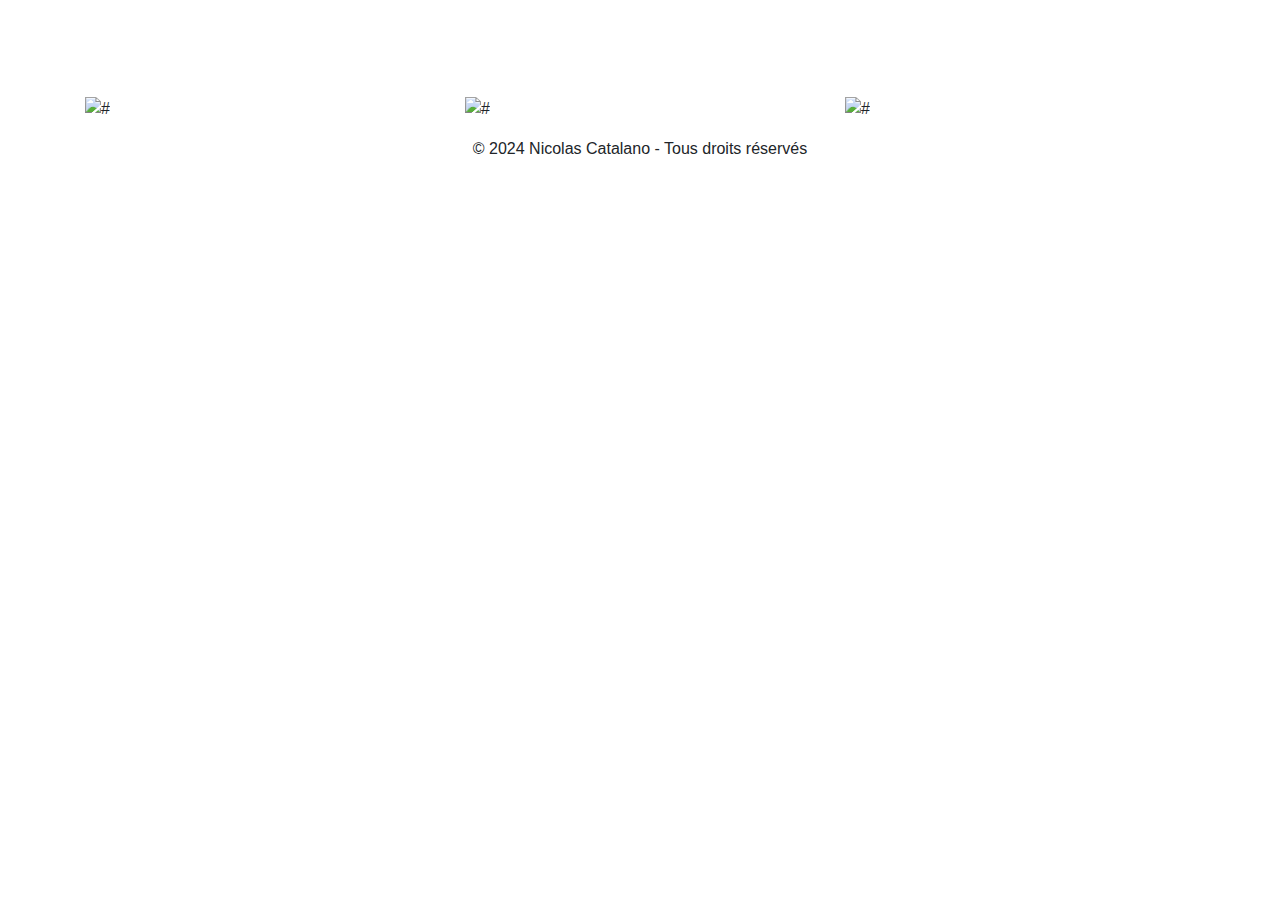
==== index.html @ f651ff31 "petit squelette" ====
<!DOCTYPE html>
<html lang="fr">
<head>
    <meta charset="UTF-8">
    <meta name="viewport" content="width=device-width, initial-scale=1.0">
    <title>Mon Portfolio Photographique</title>
    <link rel="stylesheet" href="https://stackpath.bootstrapcdn.com/bootstrap/4.5.2/css/bootstrap.min.css">
    <link rel="stylesheet" href="styles.css"> 
</head>
<body>
    <header class="text-center py-5">
    </header>
    
    <main>
        <section class="gallery">
            <div class="container">
                <div class="row">
                    <!-- images -->
                    <div class="col-md-4">
                        <img src="#" alt="#" class="img-fluid">
                    </div>
                    <div class="col-md-4">
                        <img src="#" alt="#" class="img-fluid">
                    </div>
                    <div class="col-md-4">
                        <img src="#" alt="#" class="img-fluid">
                    </div>
                    <!-- plus d'images ici -->
                </div>
            </div>
        </section>
    </main>

    <footer class="text-center py-3">
        <p>&copy; 2024 Nicolas Catalano - Tous droits réservés</p>
    </footer>

    <script src="https://code.jquery.com/jquery-3.5.1.slim.min.js"></script>
    <script src="https://cdn.jsdelivr.net/npm/@popperjs/core@2.11.6/dist/umd/popper.min.js"></script>
    <script src="https://stackpath.bootstrapcdn.com/bootstrap/4.5.2/js/bootstrap.min.js"></script>
    <script src="script.js"></script> 
</body>
</html>
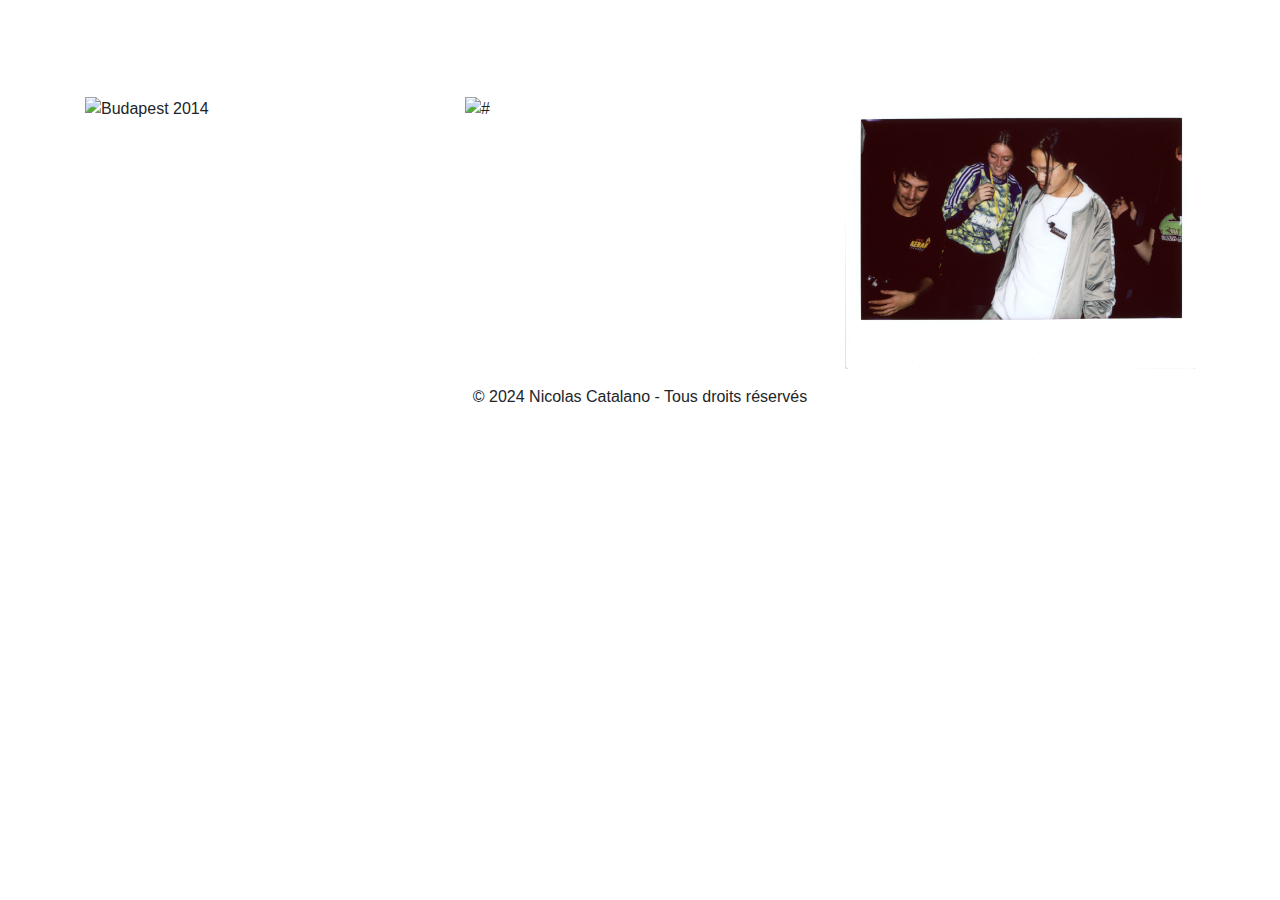
==== commit 4e51c3b5: "1er test photos" ====
--- a/index.html
+++ b/index.html
@@ -17,13 +17,13 @@
                 <div class="row">
                     <!-- images -->
                     <div class="col-md-4">
-                        <img src="#" alt="#" class="img-fluid">
+                        <img src="/Images/buda_012_copie.jpg" alt="Budapest 2014" class="img-fluid">
                     </div>
                     <div class="col-md-4">
-                        <img src="#" alt="#" class="img-fluid">
+                        <img src="/Images/ath001 copie.jpg" alt="#" class="img-fluid">
                     </div>
                     <div class="col-md-4">
-                        <img src="#" alt="#" class="img-fluid">
+                        <img src="Images/pola choco007E.jpg" alt="#" class="img-fluid">
                     </div>
                     <!-- plus d'images ici -->
                 </div>
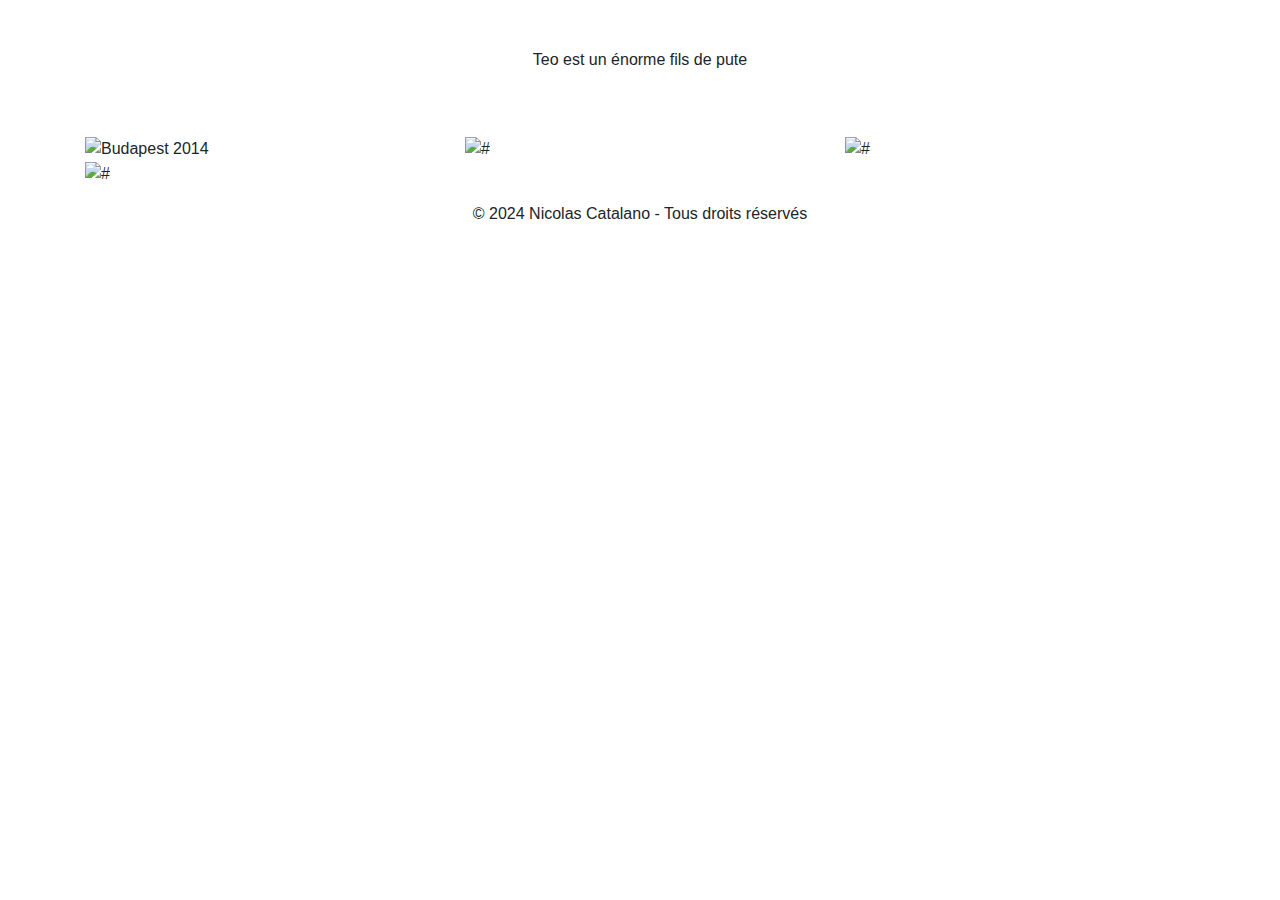
==== commit 8cb0d8f3: "Deuxième test réglages des tailles" ====
--- a/index.html
+++ b/index.html
@@ -3,12 +3,13 @@
 <head>
     <meta charset="UTF-8">
     <meta name="viewport" content="width=device-width, initial-scale=1.0">
-    <title>Mon Portfolio Photographique</title>
+    <title>Nicolas Catalano </title>
     <link rel="stylesheet" href="https://stackpath.bootstrapcdn.com/bootstrap/4.5.2/css/bootstrap.min.css">
     <link rel="stylesheet" href="styles.css"> 
 </head>
 <body>
     <header class="text-center py-5">
+        <p>Teo est un énorme fils de pute</p>
     </header>
     
     <main>
@@ -17,13 +18,16 @@
                 <div class="row">
                     <!-- images -->
                     <div class="col-md-4">
-                        <img src="/Images/buda_012_copie.jpg" alt="Budapest 2014" class="img-fluid">
+                        <img src="/Images/Pola_été23003 copie.jpg" alt="Budapest 2014" class="img-fluid">
                     </div>
                     <div class="col-md-4">
-                        <img src="/Images/ath001 copie.jpg" alt="#" class="img-fluid">
+                        <img src="/Images/Pola_été23005 copie.jpg" alt="#" class="img-fluid">
                     </div>
                     <div class="col-md-4">
-                        <img src="Images/pola choco007E.jpg" alt="#" class="img-fluid">
+                        <img src="Images/Pola_été23009.jpg" alt="#" class="img-fluid">
+                    </div>
+                    <div class="col-md-4">
+                        <img src="Images/buda_012_copie.jpg" alt="#" class="img-fluid">
                     </div>
                     <!-- plus d'images ici -->
                 </div>
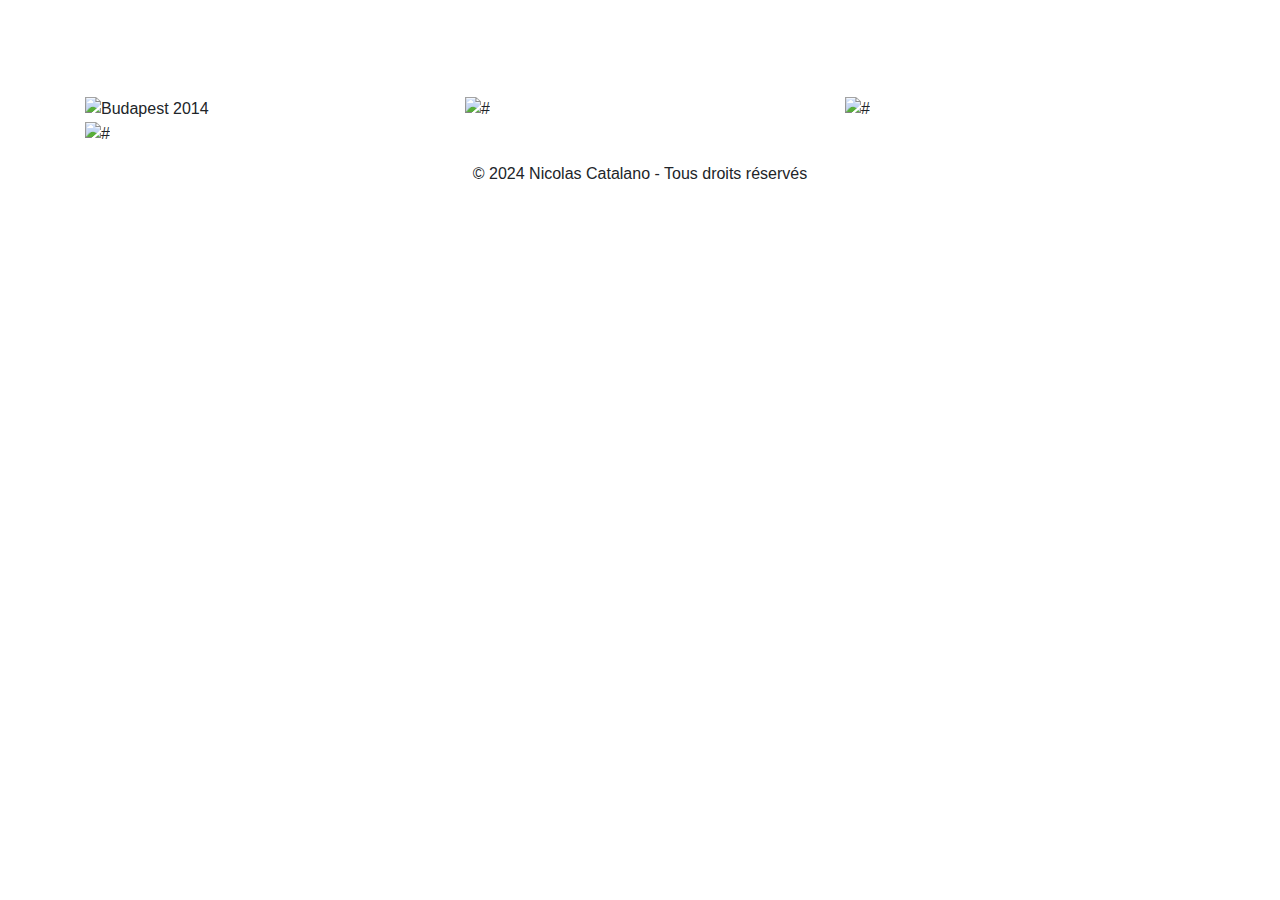
==== commit 5d8249e3: "texte enlevé" ====
--- a/index.html
+++ b/index.html
@@ -9,7 +9,7 @@
 </head>
 <body>
     <header class="text-center py-5">
-        <p>Teo est un énorme fils de pute</p>
+        
     </header>
     
     <main>
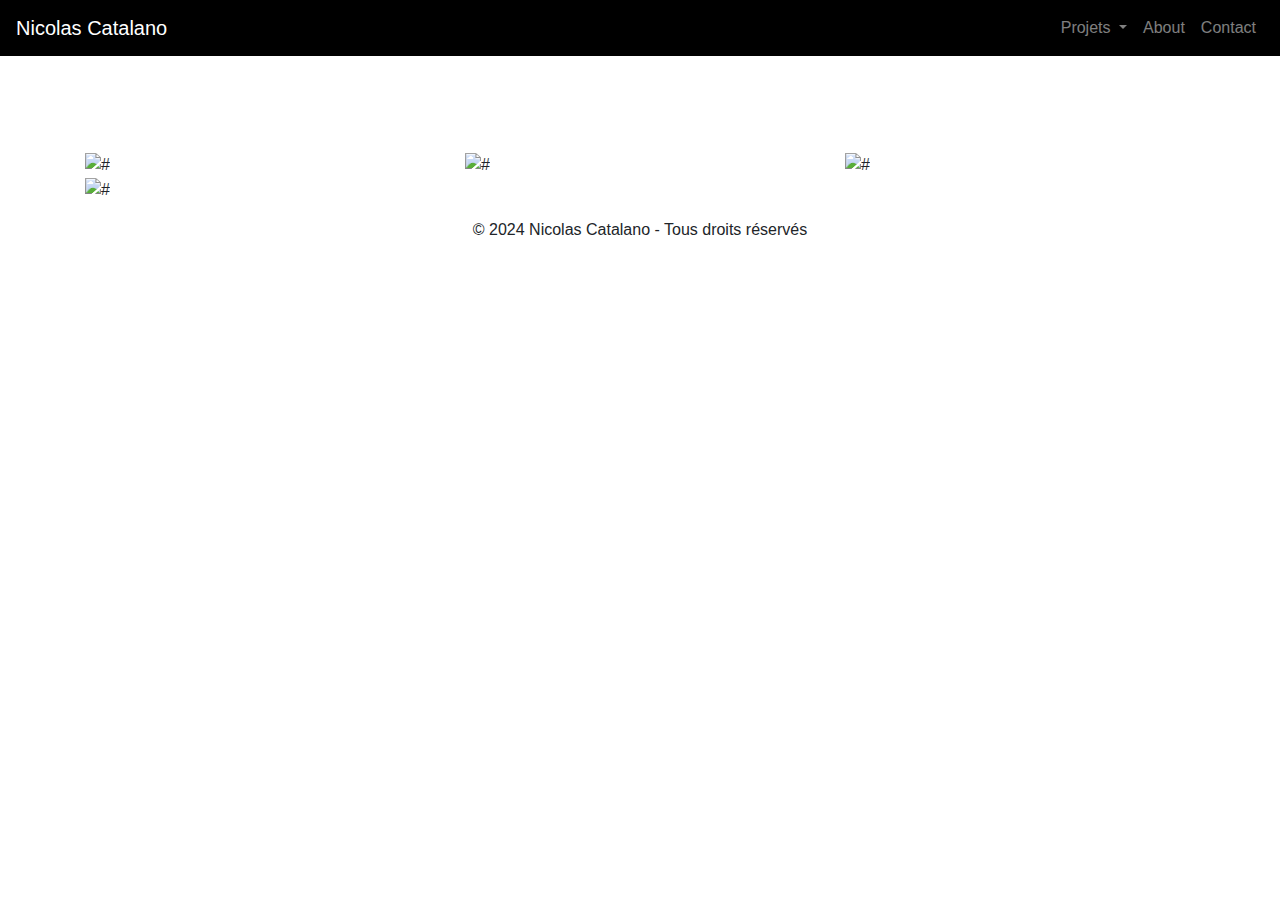
==== commit f98026da: "Ajout polas" ====
--- a/index.html
+++ b/index.html
@@ -1,33 +1,65 @@
 <!DOCTYPE html>
 <html lang="fr">
+
 <head>
     <meta charset="UTF-8">
     <meta name="viewport" content="width=device-width, initial-scale=1.0">
     <title>Nicolas Catalano </title>
     <link rel="stylesheet" href="https://stackpath.bootstrapcdn.com/bootstrap/4.5.2/css/bootstrap.min.css">
-    <link rel="stylesheet" href="styles.css"> 
+    <link rel="stylesheet" href="styles.css">
 </head>
+
 <body>
+    <nav class="navbar navbar-expand-lg navbar-dark">
+        <div>
+            <a class="navbar-brand" href="index.html">Nicolas Catalano</a>
+        </div>
+        <div>
+            <button class="navbar-toggler" type="button" data-toggle="collapse" data-target="#navbarNavDropdown"
+                aria-controls="navbarNavDropdown" aria-expanded="false" aria-label="Toggle navigation">
+                <span class="navbar-toggler-icon"></span>
+            </button>
+            <div class="collapse navbar-collapse" id="navbarNavDropdown">
+                <ul class="navbar-nav">
+                    <li class="nav-item dropdown">
+                        <a class="nav-link dropdown-toggle" href="#" id="navbarDropdownMenuLink" role="button"
+                            data-toggle="dropdown" aria-haspopup="true" aria-expanded="false">
+                            Projets
+                        </a>
+                        <div class="dropdown-menu" aria-labelledby="navbarDropdownMenuLink">
+                            <a class="dropdown-item" href="straussphere.html">Straussphère</a>
+                            <a class="dropdown-item" href="#">Je reviens vite</a>
+                            <a class="dropdown-item" href="polas.html">Polas</a>
+                        </div>
+                    </li>
+                    <li class="nav-item">
+                        <a class="nav-link" href="about.html">About</a>
+                    </li>
+                    <li class="nav-item">
+                        <a class="nav-link" href="contact.html">Contact</a>
+                    </li>
+                </ul>
+            </div>
+        </div>
+    </nav>
     <header class="text-center py-5">
-        
     </header>
-    
     <main>
         <section class="gallery">
             <div class="container">
                 <div class="row">
                     <!-- images -->
                     <div class="col-md-4">
-                        <img src="/Images/Pola_été23003 copie.jpg" alt="Budapest 2014" class="img-fluid">
+                        <img src="#" alt="#" class="img-fluid">
                     </div>
                     <div class="col-md-4">
-                        <img src="/Images/Pola_été23005 copie.jpg" alt="#" class="img-fluid">
+                        <img src="#" alt="#" class="img-fluid">
                     </div>
                     <div class="col-md-4">
-                        <img src="Images/Pola_été23009.jpg" alt="#" class="img-fluid">
+                        <img src="#" alt="#" class="img-fluid">
                     </div>
                     <div class="col-md-4">
-                        <img src="Images/buda_012_copie.jpg" alt="#" class="img-fluid">
+                        <img src="#" alt="#" class="img-fluid">
                     </div>
                     <!-- plus d'images ici -->
                 </div>
@@ -42,6 +74,7 @@
     <script src="https://code.jquery.com/jquery-3.5.1.slim.min.js"></script>
     <script src="https://cdn.jsdelivr.net/npm/@popperjs/core@2.11.6/dist/umd/popper.min.js"></script>
     <script src="https://stackpath.bootstrapcdn.com/bootstrap/4.5.2/js/bootstrap.min.js"></script>
-    <script src="script.js"></script> 
+    <script src="script.js"></script>
 </body>
-</html>
+
+</html>--- a/styles.css
+++ b/styles.css
@@ -0,0 +1,5 @@
+.navbar {
+    background-color: black;
+    display: flex;
+    justify-content: space-between;
+}